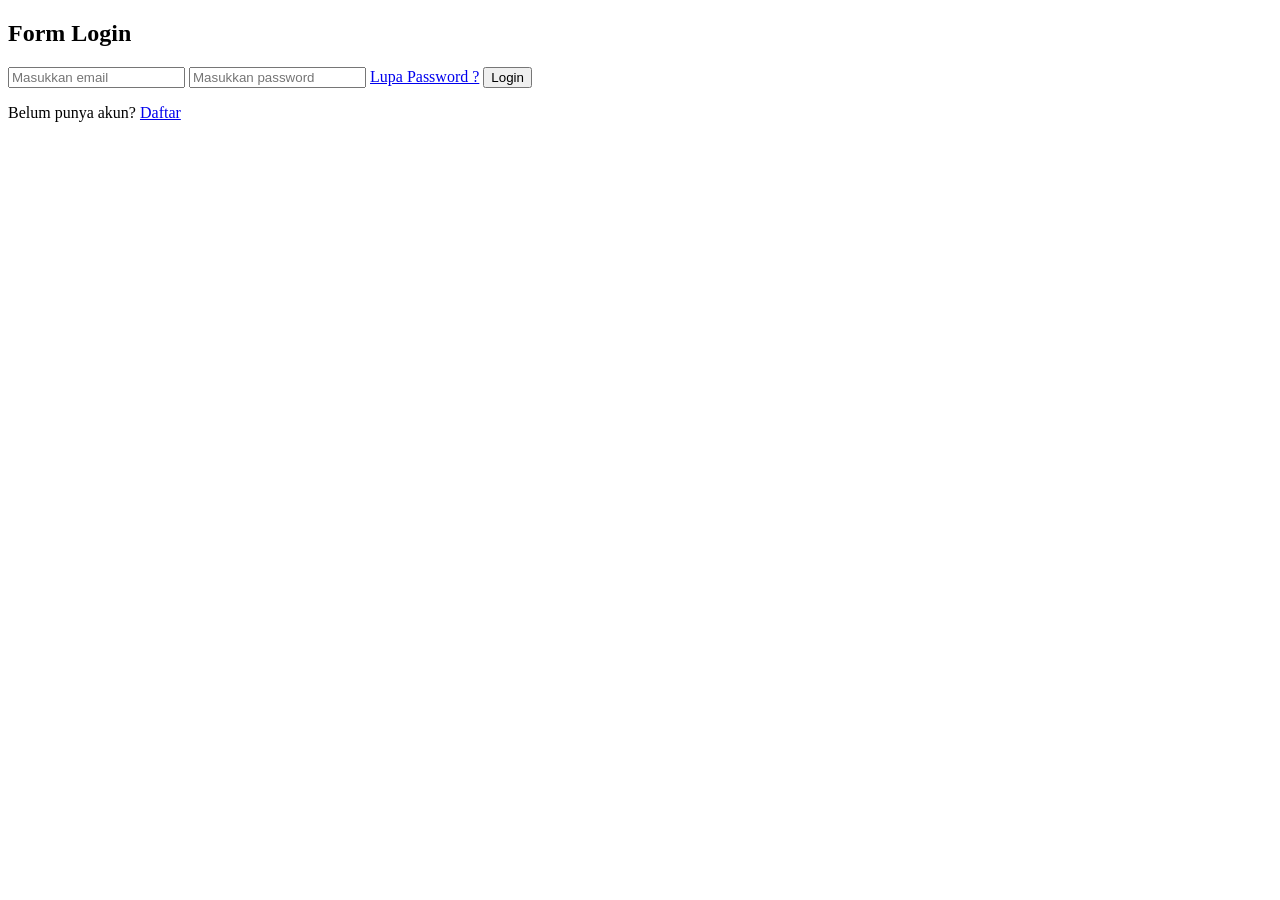
==== index1.html @ 4e708cad "Create index1.html" ====
<!DOCTYPE html>
<html lang="id">
<head>
    <meta charset="UTF-8">
    <meta name="viewport" content="width=device-width, initial-scale=1.0">
    <title>Form Login</title>
    <link rel="stylesheet" href="style1.css">
</head>
<body>
    <div class="container">
        <div class="form-box">
            <h2>Form Login</h2>

            <form>
                <input type="email" placeholder="Masukkan email" required>
                <input type="password" placeholder="Masukkan password" required>

                <a href="#">Lupa Password ?</a>

                <button type="submit">Login</button>
            </form>

            <p>Belum punya akun? <a href="lkpd4-1.html">Daftar</a></p>
        </div>
    </div>
</body>
</html>
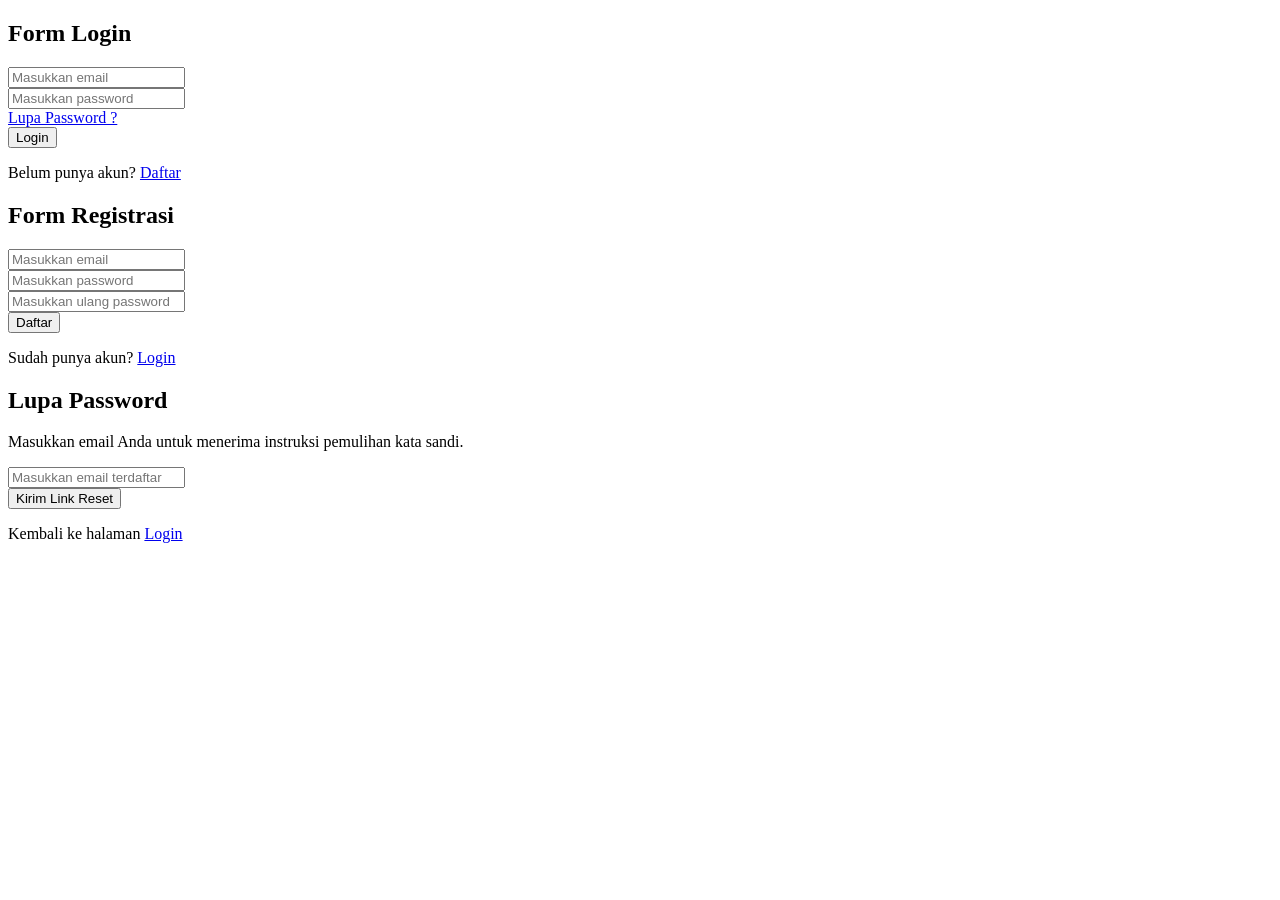
==== commit 533ac2c0: "Update and rename index2.html to index1.html" ====
--- a/index1.html
+++ b/index1.html
@@ -3,25 +3,59 @@
 <head>
     <meta charset="UTF-8">
     <meta name="viewport" content="width=device-width, initial-scale=1.0">
-    <title>Form Login</title>
-    <link rel="stylesheet" href="style1.css">
+    <title>Tugas 1 - Form Login, Registrasi & Lupa Password</title>
+    <link rel="stylesheet" href="index1.css">
 </head>
 <body>
-    <div class="container">
-        <div class="form-box">
-            <h2>Form Login</h2>
 
-            <form>
+    <!-- 1. Form Login -->
+    <div class="card">
+        <h2>Form Login</h2>
+        <form>
+            <div class="input-group">
                 <input type="email" placeholder="Masukkan email" required>
+            </div>
+            <div class="input-group">
                 <input type="password" placeholder="Masukkan password" required>
+            </div>
+            <div class="forgot-pass">
+                <a href="#lupa-password">Lupa Password ?</a>
+            </div>
+            <button type="submit" class="btn">Login</button>
+            <p class="footer-text">Belum punya akun? <a href="#registrasi">Daftar</a></p>
+        </form>
+    </div>
 
-                <a href="#">Lupa Password ?</a>
+    <!-- 2. Form Registrasi (Daftar) -->
+    <div class="card" id="registrasi">
+        <h2>Form Registrasi</h2>
+        <form>
+            <div class="input-group">
+                <input type="email" placeholder="Masukkan email" required>
+            </div>
+            <div class="input-group">
+                <input type="password" placeholder="Masukkan password" required>
+            </div>
+            <div class="input-group">
+                <input type="password" placeholder="Masukkan ulang password" required>
+            </div>
+            <button type="submit" class="btn">Daftar</button>
+            <p class="footer-text">Sudah punya akun? <a href="#">Login</a></p>
+        </form>
+    </div>
 
-                <button type="submit">Login</button>
-            </form>
+    <!-- 3. Form Lupa Password -->
+    <div class="card" id="lupa-password">
+        <h2>Lupa Password</h2>
+        <p class="desc">Masukkan email Anda untuk menerima instruksi pemulihan kata sandi.</p>
+        <form>
+            <div class="input-group">
+                <input type="email" placeholder="Masukkan email terdaftar" required>
+            </div>
+            <button type="submit" class="btn">Kirim Link Reset</button>
+            <p class="footer-text">Kembali ke halaman <a href="#">Login</a></p>
+        </form>
+    </div>
 
-            <p>Belum punya akun? <a href="lkpd4-1.html">Daftar</a></p>
-        </div>
-    </div>
 </body>
-</html>
+              </html>
